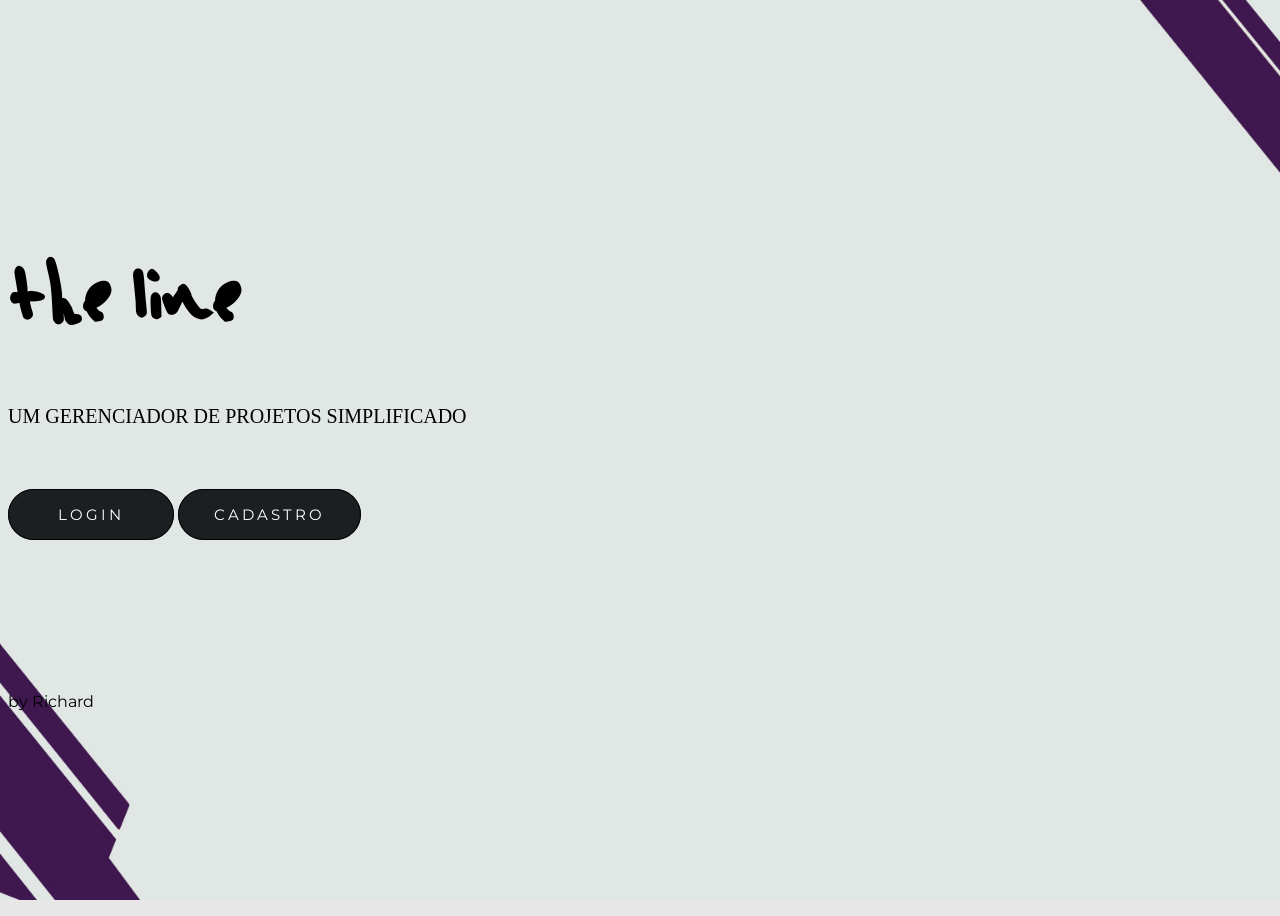
==== www/index.html @ 1c492513 "Add files via upload" ====
<!DOCTYPE html>
<html lang="en">
<head>
    <meta charset="UTF-8">
    <title>The Line</title>
    <link href="https://fonts.googleapis.com/css2?family=Montserrat:wght@400;500;900&display=swap" rel="stylesheet">
	<link href="https://fonts.googleapis.com/css2?family=Zen+Tokyo+Zoo&display=swapYungJakesNewHandwriting-Regular.ttf" rel="stylesheet">
	<link href="cover.css" rel="stylesheet">
	<link rel="stylesheet" href="https://cdnjs.cloudflare.com/ajax/libs/font-awesome/4.7.0/css/font-awesome.min.css">
    <link rel="stylesheet" href="style.css">
	<link rel="icon" type="image/x-icon" href="1x1.png">
	<link rel="canonical" href="https://getbootstrap.com/docs/5.0/examples/cover/">
	<link href="../assets/dist/css/bootstrap.min.css" rel="stylesheet">
	<link rel="stylesheet" href="https://cdnjs.cloudflare.com/ajax/libs/animate.css/4.1.1/animate.min.css"/>

    
</head>
<body id="pagdark" class="d-flex h-100 text-center text-black">

	<div id="loading"><i class="fa fa-spinner fa-spin"></i></div>
	<script>function hideLoading() {document.getElementById("loading").style.display = "none";}setTimeout(hideLoading, 500)</script>
   
	<div class="cover-container d-flex w-100 h-50 p-3 mx-auto flex-column">
		<header class="mb-auto">
		</header>
	<main class="px-3 text-center">
		<br><br><br><br><br><br><br><br><br><br>
        <h1 id="tit" style="font-family: yungjakes; font-size: 85px" >the line</h1>
        <p id="descr" class="animate__animated animate__fadeIn animate__delay-2s" style="font-family: segoe UI light; font-size: 20px">UM GERENCIADOR DE PROJETOS SIMPLIFICADO</p>
		<br><br><br>

	<div class="box">
		<a class="logar disabled" href="#divOne">&nbsp&nbspLogin&nbsp&nbsp</a>
	</div>
	<div class="overlay" id="divOne">
		<div class="wrapper">
			<h2>Insira os dados</h2><a class="close" href="#">&times;</a>
			<div class="content">
				<div class="container">
					<form>
						<label style="color: black;">Usuário</label>
						<input id="usu" placeholder="Seu usuário" type="text">
						<label style="color: black;">Senha</label>
						<input id="sen" placeholder="Sua senha" type="password">
						<input id="salvar3" class="logar2" onclick="logar()" type="button" value="Entrar">
					</form>
				</div>
			</div>
		</div>
	</div>


	<div class="box">
		<a class="logar" href="#divTwo">Cadastro</a>
	</div>
	<div class="overlay" id="divTwo">
		<div class="wrapper">
			<h2>Insira os dados</h2><a class="close" href="#">&times;</a>
			<div class="content">
				<div class="container">
					<form>
						<label style="color: black;">Insira um nome de Usuário</label>
						<input id="usucad" placeholder="Seu usuário" type="text">
						<label style="color: black;">Insira uma Senha</label>
						<input id="sencad" placeholder="Sua senha" type="text">
						<label style="color: black;">Insira um E-mail válido</label>
						<input id="emailcad" placeholder="exemplo@provedor.com" type="text" value="">
						<br>
						<input id="salvar2" class="logar2" onclick="cadastrar()" type="button" value="Cadastrar">
					</form>
				</div>
			</div>
		</div>
	</div>

<br><br><br><br><br><br><br><br><br>
	<footer id="foo" class="mt-auto text-white-50">
		<p>by Richard</p>
	  </footer>

	</div>

<script>

		const xhr = new XMLHttpRequest();
		xhr.open('GET', '/verificar-login');
		xhr.onload = function() {
		if (xhr.status === 200 && xhr.responseText === 'true') {
		alert("vc ja esta logado!")
			setTimeout(function() {
				location.replace("index3.html");
			}, 200);
		  } else {
			
		  }
		};
		xhr.send();
		
		
</script>

<script>

function logar() {
	const salvarBotao3 = document.getElementById('salvar3');
		salvarBotao3.addEventListener('click', function() {
		  const xhr = new XMLHttpRequest();
		  xhr.open('POST', '/fazer-login');
		  xhr.setRequestHeader('Content-Type', 'application/x-www-form-urlencoded');
		  xhr.onload = function() {
			if (xhr.status === 200) {
			  location.replace("/index3.html");
			} else {
			  alert('Erro ao logar, verifique as informações inseridas.');
			}
		  };
		  const dados = 'usu=' + encodeURIComponent(document.getElementById('usu').value) +
              '&sen=' + encodeURIComponent(document.getElementById('sen').value);
			  
		  xhr.send(dados);
		});
	let usuv = document.getElementById('usu').value
	let senv = document.getElementById('sen').value
    if(usuv == "" || senv == ""){
		window.alert("Erro! Um ou mais campos estão vazios.");
}
}
function cadastrar() {
	var usuario = document.getElementById("usucad").value;
	var senha = document.getElementById("sencad").value;
	var email = document.getElementById("emailcad").value;
	var validRegex = /^[a-zA-Z0-9.!#$%&'*+/=?^_`{|}~-]+@[a-zA-Z0-9-]+(?:\.[a-zA-Z0-9-]+)*$/;
	if(usuario == "" || senha == "" || email == ""){
		window.alert("Erro! Um ou mais campos estão vazios.");
}

if(emailcad.value.match(validRegex)){
if(usuario != "" && senha != ""){

		const salvarBotao2 = document.getElementById('salvar2');
		salvarBotao2.addEventListener('click', function() {
		  const xhr = new XMLHttpRequest();
		  xhr.open('POST', '/salvar-conta');
		  xhr.setRequestHeader('Content-Type', 'application/x-www-form-urlencoded');
		  xhr.onload = function() {
			if (xhr.status === 200) {
			  alert(xhr.responseText);
			} 
		  };
		  const dados = 'usuario=' + encodeURIComponent(document.getElementById('usucad').value) +
              '&email=' + encodeURIComponent(document.getElementById('emailcad').value) +
              '&senha=' + encodeURIComponent(document.getElementById('sencad').value);
			  
		  xhr.send(dados);
		  setTimeout(function() {
			location.replace("index.html");
		  }, 300);
		  
		});

}
}
else{
window.alert("E-Mail inválido!");
}
}
	
</script>

<script src="https://ajax.googleapis.com/ajax/libs/jquery/2.1.1/jquery.min.js"></script>
  <link href="https://stackpath.bootstrapcdn.com/bootstrap/4.1.0/css/bootstrap.min.css"/>
<script>
  $(document).ready(function()  {


	$("#goodbtn").parent().on("click","#goodbtn", function () {

       $("#pagdark").removeClass('bg-dark').addClass('bg-white');

	   $("#tit").css("color", "black");
	   $("#descr").css("color", "black");
	   $("#foo").css("color", "black");
	   $("#foo").removeClass('text-white-50').addClass('text-black-50');

	   $('#pagdark').attr("id", "pagwhite");
	   $('#goodbtn').attr("id", "badbtn");
       });

	$("#goodbtn").parent().on("click","#badbtn",function () {

	$("#pagwhite").removeClass('bg-white').addClass('bg-dark');

	$("#tit").css("color", "white");
	$("#descr").css("color", "white");
	$("#foo").removeClass('text-black-50').addClass('text-white-50');

	$('#pagwhite').attr("id", "pagdark");
	$('#badbtn').attr("id", "goodbtn");

	});

	$('.bot').on('click',function(e){
    $(this).find('i').addClass('fa-check-circle');
  $(this).find('a').addClass('chk');
    $(this).find('i').removeClass('fa-circle');
    $('.bot').css('pointer-events','none');
	$('.bot').removeClass('shake'); setTimeout(function(){$('.bot').addClass('shake'); }, 400); return false;
});

});

</script>	
</main>
</body>
</html>
---- www/style.css ----
body {
	font-family: 'Montserrat', sans-serif;
	background: #e7e7e7;
	height: 100vh;
	overflow: hidden;
	background-image: url("bg.jpg");
    background-repeat: no-repeat;
    background-size: cover;
    background-attachment: fixed;
	overflow: scroll;
	-ms-overflow-style: none;
	scrollbar-width: none;
	}
::-webkit-scrollbar {
	display: none;
	}
@font-face {
	font-family: 'yungjakes';
	src: url('YungJakesNewHandwriting-Regular.ttf');
  }
h3 {
	text-align: center;
	color: #413b3b;
	text-transform: uppercase;
	font-size: 80px;
	font-family: 'yungjakes', cursive;
}
h5 {
	text-align: center;
	color: #82807f;
	margin: 80px auto;
	font-size: 20px;
	width: 50%;
	line-height: 1.7;
}
.box {
	text-align: center;
	display: inline-block;
}
.button {
	font-size: 1em;
	padding: 10px 25px;
	color: #fff;
	text-decoration: none;
	cursor: pointer;
	transition: all 0.3s ease-out;
	background: #262b30;
	border-radius: 15px;
}
.overlay {
	position: fixed;
	top: 0;
	bottom: 0;
	left: 0;
	right: 0;
	background: rgba(0, 0, 0, 0.8);
	transition: opacity 500ms;
	visibility: hidden;
	opacity: 0;
}
.overlay:target {
	visibility: visible;
	opacity: 1;
}

.wrapper2 {
	margin: 70px auto;
	padding: 20px;
	background: #e7e7e7;
	border-radius: 5px;
	width: 60%;
	position: relative;
	transition: all 5s ease-in-out;
}

.wrapper {
	margin: 70px auto;
	padding: 20px;
	background: #e7e7e7;
	border-radius: 5px;
	width: 30%;
	position: relative;
	transition: all 5s ease-in-out;
}

.wrapper h2 {
	margin-top: 0;
	color: #333;
}
.wrapper .close {
	position: absolute;
	top: 20px;
	right: 30px;
	transition: all 200ms;
	font-size: 30px;
	font-weight: bold;
	text-decoration: none;
	color: #333;
}
.wrapper .close:hover {
	color: #06D85F;
}
.wrapper .content {
	max-height: 30%;
	overflow: auto;
}
/*form*/

.container {
	border-radius: 5px;
	background-color: #e7e7e7;
	padding: 20px 0;
}
form label {
	text-transform: uppercase;
	font-weight: 500;
	letter-spacing: 3px;
}
input[type=text], select, textarea {
	width: 100%;
	padding: 12px;
	border: 1px solid #ccc;
	border-radius: 4px;
	box-sizing: border-box;
	margin-top: 6px;
	margin-bottom: 16px;
	resize: vertical;
}
input[type=password], select, textarea {
	width: 100%;
	padding: 12px;
	border: 1px solid #ccc;
	border-radius: 4px;
	box-sizing: border-box;
	margin-top: 6px;
	margin-bottom: 16px;
	resize: vertical;
}
input[type="submit"] {
	background-color: #413b3b;
	color: #fff;
	padding: 15px 50px;
	border: none;
	border-radius: 50px;
	cursor: pointer;
	font-size: 15px;
	text-transform: uppercase;
	letter-spacing: 3px;
}

/*blocos*/
.bar-container {
	width: 100%;
	background-color: #f1f1f1;
	text-align: center;
	color: white;
  }

  .flex-container {
	display: flex;
	opacity: 0.1;
	width: 100%;
	background-color: black;
	align-items: center;
	justify-content: center;
	backface-visibility: hidden;
	-webkit-backface-visibility:hidden;
  }


  .flex-container>div {
	background-color: #f1f1f1;
	margin: 10px;
	height: 175px;
	padding: 83px;
	font-size: 30px;
	align-items: center;
	justify-content: center;
	backface-visibility: hidden;
	-webkit-backface-visibility:hidden;
  }

  .button2 {
	font-size: 1em;
	padding: 10px 15px;
	color: #fff;
	text-decoration: none;
	cursor: pointer;
	transition: all 0.3s ease-out;
	background: #262b30;
	border-radius: 15px;
}
.logar {
	background-color: #1c1f22;
	color: rgb(255, 255, 255);
	padding: 15px 35px;
	border: none;
	border-radius: 50px;
	cursor: pointer;
	font-size: 15px;
	text-transform: uppercase;
	letter-spacing: 3px;
	text-decoration: none;
	border: 1px solid black;
}
.logar:hover {
	background-color: #ffffff;
	color: rgb(0, 0, 0);
	text-decoration: none;
}
.logar2 {
	background-color: #ffffff;
	color: rgb(0, 0, 0);
	padding: 15px 35px;
	border: none;
	border-radius: 50px;
	cursor: pointer;
	font-size: 15px;
	text-transform: uppercase;
	letter-spacing: 3px;
	text-decoration: none;
	border: 1px solid black;
}
.logar2:hover {
	background-color: #1c1f22;
	color: rgb(255, 255, 255);
	text-decoration: none;
}

.moon{
	filter: invert(100%);
}
.column {
	width: 100%;
	
  }

img{
	margin: -100px;
    width: 2020%;
    max-width: 170px;
    max-height:2009%;
	margin-top: -55%;
	position: relative;
	backface-visibility: hidden;
	-webkit-backface-visibility:hidden;
}

.zoom {
	padding: 50px;
	transition: transform .2s; /* Animation */
	width: 200px;
	height: 200px;
	margin: 0 auto;
  }
  
  .zoom:hover {
	transform: scale(1.5);
  }

  .zoomimg {
	padding: 50px;
	transition: transform .2s; /* Animation */
	margin: -100px;
    width: 2020%;
    max-width: 270px;
    max-height:2009%;
	margin-top: -46%;
	position: relative;
  }
  
  .zoomimg:hover {
	transform: scale(1.5);
  }

/*antibot*/

.bot a {
    color: #999 !important;
    border: 0px solid #ddd !important;
    background:#ddd;
    overflow:hidden;
    display:inline-block;
    width:160px;
    white-space:nowrap;
    text-align:left;
    border-radius:20px;
    transition:all 0.2s
}
.bot i {
    font-size: 32px;
    vertical-align: middle;
    transform: rotate(90deg);
    transition: all 0.4s
}
.bot:hover i, .bot:hover span{
    color:#678
}
.bot .fa-check-circle {
    color: #5bc0de !important;
    transform: rotate(0deg);
}
.bot span{
    font-size:14px;
    padding:0  0 0 10px;
    display:inline-block;
    text-shadow:0 1px 0 #fff;
}
.bot .chk{
    width:28px;
    background:#fff
}

.shake {
    transform-origin: center;
    animation-name: shake;
    animation-duration: 400ms;
    animation-iteration-count: 1;
    animation-timing-function: ease-in-out
}
@keyframes slidedown{
  0%{ max-height:0px;opacity:0}
  100%{ max-height:600px;opacity:1}
}
@keyframes shake {
      0% {transform: none }
12.5% {transform: translateX(-6px) rotateY(-5deg) }
37.5% {transform: translateX(5px) rotateY(4deg) }
62.5% {transform: translateX(-3px) rotateY(-3deg) }
 87.5% {transform: translateX(2px) rotateY(2deg) }
 100% {transform: none }
}

  
/* follow me @nodws */
#btn-twtr{
  clear:both;
  color:#fff;
  border:2px solid;
  border-radius:3px;
  text-align:center;
  text-decoration:none;
  display:block;
  font-family:sans-serif;
  font-size:14px;
  width:13em;
  padding:5px 10px;
  font-weight:600;
  position:absolute;
  top:90vh;
  right:1vh;
  background:rgba(0,0,0,0.2);
  box-shadow:0 0 0px 3px rgba(0,0,0,0.2);
  opacity:0.6
}#btn-twtr:hover{color:#fff;opacity:1}

.barra-de-progresso {
	background-color: #333;
	height: 10px;
	border-radius: 5px;
	overflow: hidden;
	margin-left:30%;
	margin-right:30%;
  }
  
  .barra-de-progresso-preenchida {
	height: 100%;
	transition: width 0.3s ease-in-out;
  }
  
  .barra-de-progresso.dark-mode {
	background-color: #666;
  }
  
  .barra-de-progresso.dark-mode .barra-de-progresso-preenchida {
	background-color: #fff;
  }
  
  .dashboard {
	display: flex;
	flex-direction: column;
	align-items: center;
	justify-content: center;
	height: 100vh;
  }
  
  .dashboard-title {
	font-size: 2.5rem;
	margin-bottom: 1.5rem;
  }
  
  .dashboard-buttons {
	display: flex;
	flex-direction: column;
	align-items: center;
  }
  
  .dashboard-button {
	font-size: 1.5rem;
	padding: 1rem 2rem;
	margin-bottom: 1rem;
	background-color: #333;
	color: #fff;
	border: none;
	border-radius: 10px;
	cursor: pointer;
	transition: background-color 0.3s ease-in-out;
  }
  
  .dashboard-button:hover {
	background-color: #555;
  }
  
  .project-buttons {
	display: flex;
	flex-wrap: wrap;
	justify-content: center;
	gap: 20px;
  }
  
  .project-button {
	width: 150px;
	height: 150px;
	background-color: #1c1f22;
	color: white;
	font-size: 18px;
	border: none;
	border-radius: 10px;
	cursor: pointer;
	border: 1px solid black;
	
  }
  .project-button:hover{
	background-color: #ffffff;
	color: #000000;
	text-decoration: none;
  }

  .btn-excluir {
	border: none;
	padding: 5px 10px;
	cursor: pointer;
	margin-left: 10px;
	background-color: #e6e6e6;
	color: red;
  }
  
  .btn-excluir:hover {
	background-color: darkred;
  }
  
  .btn-excluir:hover::after {
	content: "Excluir";
	display: inline-block;
	background-color: #1c1f22;
	color: white;
	font-size: 12px;
	padding: 5px;
	position: absolute;
	margin-top: -20px;
	margin-left: 10px;
  }
  
  .CodeMirror {
	text-align: left;
}

#loading {
	position: fixed;
	top: 0;
	left: 0;
	width: 100%;
	height: 100%;
	background-image: url("bg.jpg");
    background-repeat: no-repeat;
    background-size: cover;
    background-attachment: fixed;
	overflow: scroll;
	-ms-overflow-style: none;
	scrollbar-width: none;
	opacity: 1;
	z-index: 9999;
	display: flex;
	justify-content: center;
	align-items: center;
  }
  
  #loading i {
	font-size: 40px;
	color: #333;
  }
  
  .fa-spinner {
	color: #000; /* define a cor preta para o ícone */
	-webkit-animation: fa-spin 2s infinite linear; /* adiciona a animação do spinner */
	animation: fa-spin 2s infinite linear; /* adiciona a animação do spinner */
  }
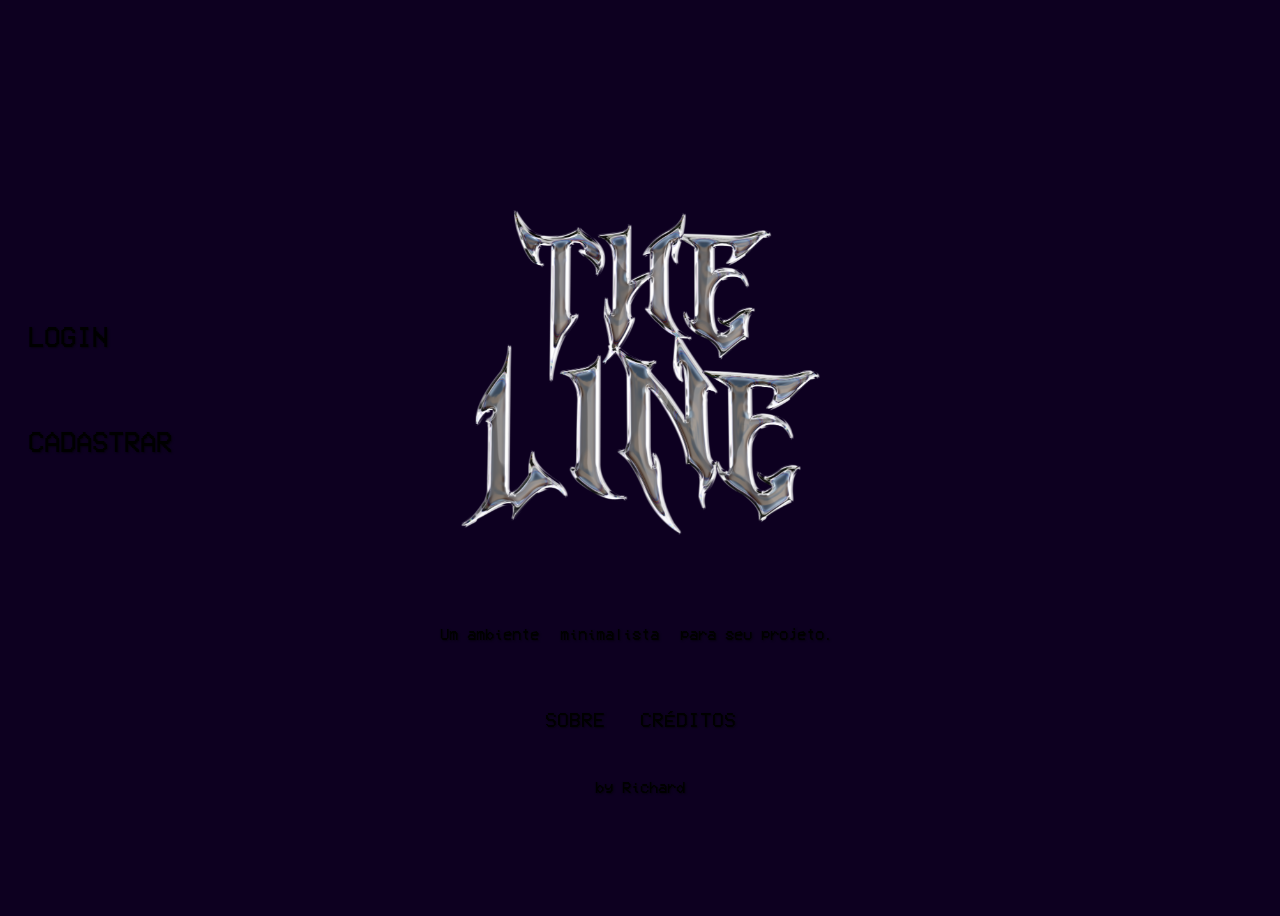
==== commit 33534308: "Add files via upload" ====
--- a/www/index.html
+++ b/www/index.html
@@ -2,7 +2,7 @@
 <html lang="en">
 <head>
     <meta charset="UTF-8">
-    <title>The Line</title>
+    <title>THE LINE</title>
     <link href="https://fonts.googleapis.com/css2?family=Montserrat:wght@400;500;900&display=swap" rel="stylesheet">
 	<link href="https://fonts.googleapis.com/css2?family=Zen+Tokyo+Zoo&display=swapYungJakesNewHandwriting-Regular.ttf" rel="stylesheet">
 	<link href="cover.css" rel="stylesheet">
@@ -11,82 +11,178 @@
 	<link rel="icon" type="image/x-icon" href="1x1.png">
 	<link rel="canonical" href="https://getbootstrap.com/docs/5.0/examples/cover/">
 	<link href="../assets/dist/css/bootstrap.min.css" rel="stylesheet">
-	<link rel="stylesheet" href="https://cdnjs.cloudflare.com/ajax/libs/animate.css/4.1.1/animate.min.css"/>
-
-    
+	<link rel="stylesheet" href="https://cdnjs.cloudflare.com/ajax/libs/animate.css/4.1.1/animate.min.css">
+	<script src="https://ajax.googleapis.com/ajax/libs/jquery/2.1.1/jquery.min.js"></script>
+    <link href="https://stackpath.bootstrapcdn.com/bootstrap/4.1.0/css/bootstrap.min.css"/>
 </head>
-<body id="pagdark" class="d-flex h-100 text-center text-black">
-
-	<div id="loading"><i class="fa fa-spinner fa-spin"></i></div>
-	<script>function hideLoading() {document.getElementById("loading").style.display = "none";}setTimeout(hideLoading, 500)</script>
+
+<body id="pagdark" class="d-flex h-100 text-center; text-white" style="background-color: #0D0020;">
    
+
 	<div class="cover-container d-flex w-100 h-50 p-3 mx-auto flex-column">
-		<header class="mb-auto">
-		</header>
-	<main class="px-3 text-center">
-		<br><br><br><br><br><br><br><br><br><br>
-        <h1 id="tit" style="font-family: yungjakes; font-size: 85px" >the line</h1>
-        <p id="descr" class="animate__animated animate__fadeIn animate__delay-2s" style="font-family: segoe UI light; font-size: 20px">UM GERENCIADOR DE PROJETOS SIMPLIFICADO</p>
-		<br><br><br>
-
-	<div class="box">
-		<a class="logar disabled" href="#divOne">&nbsp&nbspLogin&nbsp&nbsp</a>
-	</div>
-	<div class="overlay" id="divOne">
-		<div class="wrapper">
-			<h2>Insira os dados</h2><a class="close" href="#">&times;</a>
-			<div class="content">
-				<div class="container">
+<main class="px-3 text-center">
+		
+		<div id="quadrado">
+			
+			<div style="position: fixed; top: 40%; left: -40%; transform: translate(-50%, -50%); display: inline-block; justify-content: center;">
+				<p style="font-size: 28px; cursor: pointer;" onclick="formlogar()" class="animate__animated animate__fadeIn">LOGIN</p>
+				<div class="animate__animated animate__fadeIn" hidden id="login">
 					<form>
-						<label style="color: black;">Usuário</label>
-						<input id="usu" placeholder="Seu usuário" type="text">
-						<label style="color: black;">Senha</label>
-						<input id="sen" placeholder="Sua senha" type="password">
-						<input id="salvar3" class="logar2" onclick="logar()" type="button" value="Entrar">
+						<label for="usu">USUÁRIO:</label>
+						<input style="width: 120px;" class="text-white" id="usu" placeholder="Seu usuário" type="text"><br>
+						<label for="sen">SENHA:</label>
+						<input style="width: 120px;" class="text-white" id="sen" placeholder="Sua senha" type="password"><br><br>
+						<p style="cursor: pointer; font-size: 18px;" class="text-white" id="salvar3" onclick="logar()">[ENTRAR]</p>
 					</form>
 				</div>
+				<div id="espaco">
+					<br>
+				</div>
+				<p style="font-size: 28px; cursor: pointer;" onclick="formcadastrar()" class="animate__animated animate__fadeIn">CADASTRAR</p>
+				<div class="animate__animated animate__fadeIn" hidden id="cadastro">
+					<form>
+						<label for="usucad">NOME DE USUÁRIO:</label>
+						<input style="width: 120px;" class="text-white" id="usucad" placeholder="Seu usuário" type="text"><br>
+						<label for="sencad">SENHA:</label>
+						<input style="width: 120px;" class="text-white" id="sencad" placeholder="Sua senha" type="password"><br>
+						<label id="emaillabel" for="emailcad">E-MAIL:</label>
+						<input style="width: 220px;" class="text-white" id="emailcad" placeholder="Seu e-mail" type="text"><br><br>
+						<p style="cursor: pointer; font-size: 18px;" class="text-white" id="salvar2" onclick="cadastrar()">[ENVIAR]</p>
+					</form>
+				</div>
 			</div>
+			
+
+			<div id="display">
+			
+				<img src="teste.png" class="animate__animated animate__fadeIn" style="position: fixed; top: 65%; left: 36.6%;
+			    text-align: center; width: 70%; height: auto;"></img>
+
+				<p style="margin-top: 75%; left: 16.7%; bottom: 15%; position: fixed; text-decoration: none;" >Um ambiente</p><br>
+				<p style="margin-top: 75%; left: 36.7%; bottom: 15%; text-align:center; position: fixed; text-decoration: none;" id="texto-anim"></p><br>
+				<p style="margin-top: 75%; left: 56.7%; bottom: 15%; position: fixed; text-decoration: none;">para seu projeto.</p>
+
+				<div class="animate__animated animate__fadeIn" style="display: inline-flex; font-size: 20px; position: fixed; left: 50%; top: 95%; transform: translate(-50%, -50%);">
+				<p onclick="sobreproj()" style="cursor: pointer;">SOBRE</p>
+				<p style="margin-left: 35px; cursor: pointer;">CRÉDITOS</p>
+				</div>
+
+			</div>
+			<style>
+				#sobre {
+				  position: fixed;
+				  top: 50%;
+				  left: 50%;
+				  transform: translate(-50%, -50%);
+				  width: 90%;
+				  max-height: 90%;
+				  overflow:hidden;
+				  background-color: transparent;
+				  padding: 10px;
+				}
+			  </style>
+			  <div hidden id="sobre" class="animate__animated animate__zoomIn animate__fadeIn">
+				<p style="cursor: pointer; margin-top: -20px; margin-right: 10px; font-family: 'VCROSDMono';" class="sair" onclick="menu()">x</p>
+				<p style="font-size: 20px; text-decoration: none; text-transform:uppercase; margin-top:0%; font-family: 'VCROSDMono';">
+					<h2 style="font-family: 'VCROSDMono'; text-decoration: none;">Gestão de Projetos</h2>
+					<p style="font-family: 'VCROSDMono'; text-decoration: none;">Acompanhe o progresso, crie tarefas e gerencie membros em um só lugar.</p><br>
+					<h2 style="font-family: 'VCROSDMono'; text-decoration: none;">Colaboração em Equipe</h2>
+          <p style="font-family: 'VCROSDMono'; text-decoration: none;">Trabalhe de forma colaborativa com sua equipe, compartilhando arquivos e ideias.</p><br>
+		  <p style="font-family: 'VCROSDMono'; text-decoration: none;">O ambiente colaborativo de desenvolvimento de projetos The Line é simples e eficiente.
+		  Com uma interface minimalista e direta ao ponto, facilita a criação, organização e acompanhamento do seu projeto. Não importando o seu nível de experiência, o ambiente The Line foi
+		  projetado para proporcionar uma utilização intuitiva e produtiva. Simplifique o seu trabalho e potencialize a colaboração com a plataforma de desenvolvimento de projetos.
+			</p></p>
+			</div>
+
+		<footer class="animate__animated animate__fadeIn" class="mt-auto text-center" style="position: fixed; bottom: 4%; left: 47%; text-align: center;">
+		  <p style="text-decoration: none; position: fixed; bottom: -12%; left: 50%; text-align: center; transform: translate(-50%, -50%);">by Richard</p>
+	    </footer>		
+		  
 		</div>
-	</div>
-
-
-	<div class="box">
-		<a class="logar" href="#divTwo">Cadastro</a>
-	</div>
-	<div class="overlay" id="divTwo">
-		<div class="wrapper">
-			<h2>Insira os dados</h2><a class="close" href="#">&times;</a>
-			<div class="content">
-				<div class="container">
-					<form>
-						<label style="color: black;">Insira um nome de Usuário</label>
-						<input id="usucad" placeholder="Seu usuário" type="text">
-						<label style="color: black;">Insira uma Senha</label>
-						<input id="sencad" placeholder="Sua senha" type="text">
-						<label style="color: black;">Insira um E-mail válido</label>
-						<input id="emailcad" placeholder="exemplo@provedor.com" type="text" value="">
-						<br>
-						<input id="salvar2" class="logar2" onclick="cadastrar()" type="button" value="Cadastrar">
-					</form>
-				</div>
-			</div>
-		</div>
-	</div>
-
-<br><br><br><br><br><br><br><br><br>
-	<footer id="foo" class="mt-auto text-white-50">
-		<p>by Richard</p>
-	  </footer>
-
-	</div>
+
+	
+
+	</body>
+</main>
+
+<script>var phrases = ["minimalista", "produtivo","simplificado"];
+	var currentIndex = 0;
+	var typeSpeed = 100;
+	var eraseSpeed = 50;
+	var pauseDuration = 1500;
+	
+	var textAnimation = document.getElementById("texto-anim");
+	
+	function typeWriter() {
+	  var currentPhrase = phrases[currentIndex];
+	  var currentText = currentPhrase.substring(0, textAnimation.innerHTML.length + 1);
+	  textAnimation.innerHTML = currentText;
+	  if(currentPhrase == "produtivo"){
+		textAnimation.style.left="37.8%";
+	  }
+	  if(currentPhrase == "simplificado"){
+		textAnimation.style.left="36.0%";
+	  }
+	  if(currentPhrase == "minimalista"){
+		textAnimation.style.left="36.7%";
+	  }
+	
+	  if (currentText === currentPhrase) {
+		setTimeout(eraseText, pauseDuration);
+	  } else {
+		setTimeout(typeWriter, typeSpeed);
+	  }
+	}
+	
+	function eraseText() {
+	  var currentPhrase = phrases[currentIndex];
+	  var currentText = currentPhrase.substring(0, textAnimation.innerHTML.length - 1);
+	  textAnimation.innerHTML = currentText;
+	
+	  if (currentText === "") {
+		currentIndex = (currentIndex + 1) % phrases.length;
+		setTimeout(typeWriter, typeSpeed);
+	  } else {
+		setTimeout(eraseText, eraseSpeed);
+	  }
+	}
+	typeWriter();
+	</script>
+
 
 <script>
+	function sobreproj() {
+		document.getElementById("display").hidden=true;
+		document.getElementById("sobre").hidden=false;
+	}
+	function menu() {
+		document.getElementById("display").hidden=false;
+		document.getElementById("sobre").hidden=true;
+	}
+	
+	function formlogar() {
+		document.getElementById("login").hidden=false;
+		document.getElementById("cadastro").hidden=true;
+		document.getElementById("espaco").hidden=false;
+	}
+	function formcadastrar() {
+		document.getElementById("cadastro").hidden=false;
+		document.getElementById("login").hidden=true;
+		document.getElementById("espaco").hidden=true;
+	}
+	document.addEventListener('keydown', function(event) {
+		if (event.keyCode === 27 && document.getElementById("sobre").hidden){
+			document.getElementById("login").hidden=true;
+			document.getElementById("cadastro").hidden=true;
+			document.getElementById("espaco").hidden=false;
+		}
+	});
 
 		const xhr = new XMLHttpRequest();
 		xhr.open('GET', '/verificar-login');
 		xhr.onload = function() {
 		if (xhr.status === 200 && xhr.responseText === 'true') {
-		alert("vc ja esta logado!")
+		alert("Você já está logado!")
 			setTimeout(function() {
 				location.replace("index3.html");
 			}, 200);
@@ -100,116 +196,81 @@
 </script>
 
 <script>
+	
+function disableScroll() {
+    document.body.style.overflow = 'hidden';
+}
 
 function logar() {
-	const salvarBotao3 = document.getElementById('salvar3');
-		salvarBotao3.addEventListener('click', function() {
-		  const xhr = new XMLHttpRequest();
-		  xhr.open('POST', '/fazer-login');
-		  xhr.setRequestHeader('Content-Type', 'application/x-www-form-urlencoded');
-		  xhr.onload = function() {
-			if (xhr.status === 200) {
-			  location.replace("/index3.html");
-			} else {
-			  alert('Erro ao logar, verifique as informações inseridas.');
-			}
-		  };
-		  const dados = 'usu=' + encodeURIComponent(document.getElementById('usu').value) +
-              '&sen=' + encodeURIComponent(document.getElementById('sen').value);
-			  
-		  xhr.send(dados);
-		});
-	let usuv = document.getElementById('usu').value
-	let senv = document.getElementById('sen').value
-    if(usuv == "" || senv == ""){
-		window.alert("Erro! Um ou mais campos estão vazios.");
-}
-}
-function cadastrar() {
+	const xhr = new XMLHttpRequest();
+	xhr.open('POST', '/fazer-login');
+	xhr.setRequestHeader('Content-Type', 'application/x-www-form-urlencoded');
+	xhr.onload = function() {
+	  if (xhr.status === 200) {
+		document.getElementById('quadrado').classList.add('sucesso');
+		setTimeout(function() {
+		  document.getElementById('quadrado').classList.remove('sucesso');
+		  location.replace("/index3.html");
+		}, 1000);
+	  } else {
+		document.getElementById('quadrado').classList.add('falha');
+		setTimeout(function() {
+		  document.getElementById('quadrado').classList.remove('falha');
+		  window.alert('Erro ao logar, verifique as informações inseridas.');
+		}, 1000);
+	  }
+	};
+	const dados = 'usu=' + encodeURIComponent(document.getElementById('usu').value) +
+	  '&sen=' + encodeURIComponent(document.getElementById('sen').value);
+	xhr.send(dados);
+  }
+  
+  function cadastrar() {
 	var usuario = document.getElementById("usucad").value;
 	var senha = document.getElementById("sencad").value;
 	var email = document.getElementById("emailcad").value;
 	var validRegex = /^[a-zA-Z0-9.!#$%&'*+/=?^_`{|}~-]+@[a-zA-Z0-9-]+(?:\.[a-zA-Z0-9-]+)*$/;
-	if(usuario == "" || senha == "" || email == ""){
+	if (usuario == "" || senha == "" || email == "") {
+	  document.getElementById('quadrado').classList.add('falha');
+	  setTimeout(function() {
+		document.getElementById('quadrado').classList.remove('falha');
 		window.alert("Erro! Um ou mais campos estão vazios.");
-}
-
-if(emailcad.value.match(validRegex)){
-if(usuario != "" && senha != ""){
-
-		const salvarBotao2 = document.getElementById('salvar2');
-		salvarBotao2.addEventListener('click', function() {
-		  const xhr = new XMLHttpRequest();
-		  xhr.open('POST', '/salvar-conta');
-		  xhr.setRequestHeader('Content-Type', 'application/x-www-form-urlencoded');
-		  xhr.onload = function() {
-			if (xhr.status === 200) {
-			  alert(xhr.responseText);
-			} 
-		  };
-		  const dados = 'usuario=' + encodeURIComponent(document.getElementById('usucad').value) +
-              '&email=' + encodeURIComponent(document.getElementById('emailcad').value) +
-              '&senha=' + encodeURIComponent(document.getElementById('sencad').value);
-			  
-		  xhr.send(dados);
-		  setTimeout(function() {
-			location.replace("index.html");
-		  }, 300);
-		  
-		});
-
-}
-}
-else{
-window.alert("E-Mail inválido!");
-}
-}
+	  }, 1000);
+	}
+  
+	if (emailcad.value.match(validRegex)) {
+	  if (usuario != "" && senha != "") {
+		const xhr = new XMLHttpRequest();
+		xhr.open('POST', '/salvar-conta');
+		xhr.setRequestHeader('Content-Type', 'application/x-www-form-urlencoded');
+		xhr.onload = function() {
+		  if (xhr.status === 200) {
+			document.getElementById('quadrado').classList.add('sucesso');
+			setTimeout(function() {
+			  document.getElementById('quadrado').classList.remove('sucesso');
+			  document.getElementById("login").removeAttribute("hidden")
+			  document.getElementById("cadastro").hidden = true;
+			  document.getElementById("espaco").hidden = false;
+			  document.getElementById("usucad").value = "";
+			  document.getElementById("sencad").value = "";
+			  document.getElementById("emailcad").value = "";
+			}, 2000);
+		  }
+		};
+		const dados = 'usuario=' + encodeURIComponent(document.getElementById('usucad').value) +
+		  '&email=' + encodeURIComponent(document.getElementById('emailcad').value) +
+		  '&senha=' + encodeURIComponent(document.getElementById('sencad').value);
+		xhr.send(dados);
+	  }
+	} else {
+	  document.getElementById('quadrado').classList.add('falha');
+	  document.getElementById("emaillabel").innerHTML = "E-MAIL INVÁLIDO!";
+	  setTimeout(function() {
+		document.getElementById('quadrado').classList.remove('falha');
+	  }, 1000);
+	}
+  }
+  
 	
 </script>
-
-<script src="https://ajax.googleapis.com/ajax/libs/jquery/2.1.1/jquery.min.js"></script>
-  <link href="https://stackpath.bootstrapcdn.com/bootstrap/4.1.0/css/bootstrap.min.css"/>
-<script>
-  $(document).ready(function()  {
-
-
-	$("#goodbtn").parent().on("click","#goodbtn", function () {
-
-       $("#pagdark").removeClass('bg-dark').addClass('bg-white');
-
-	   $("#tit").css("color", "black");
-	   $("#descr").css("color", "black");
-	   $("#foo").css("color", "black");
-	   $("#foo").removeClass('text-white-50').addClass('text-black-50');
-
-	   $('#pagdark').attr("id", "pagwhite");
-	   $('#goodbtn').attr("id", "badbtn");
-       });
-
-	$("#goodbtn").parent().on("click","#badbtn",function () {
-
-	$("#pagwhite").removeClass('bg-white').addClass('bg-dark');
-
-	$("#tit").css("color", "white");
-	$("#descr").css("color", "white");
-	$("#foo").removeClass('text-black-50').addClass('text-white-50');
-
-	$('#pagwhite').attr("id", "pagdark");
-	$('#badbtn').attr("id", "goodbtn");
-
-	});
-
-	$('.bot').on('click',function(e){
-    $(this).find('i').addClass('fa-check-circle');
-  $(this).find('a').addClass('chk');
-    $(this).find('i').removeClass('fa-circle');
-    $('.bot').css('pointer-events','none');
-	$('.bot').removeClass('shake'); setTimeout(function(){$('.bot').addClass('shake'); }, 400); return false;
-});
-
-});
-
-</script>	
-</main>
-</body>
 </html>
--- a/www/style.css
+++ b/www/style.css
@@ -1,29 +1,112 @@
 body {
-	font-family: 'Montserrat', sans-serif;
-	background: #e7e7e7;
+	background-color: #F8F8FF;
 	height: 100vh;
 	overflow: hidden;
-	background-image: url("bg.jpg");
-    background-repeat: no-repeat;
-    background-size: cover;
-    background-attachment: fixed;
-	overflow: scroll;
 	-ms-overflow-style: none;
 	scrollbar-width: none;
+	-webkit-user-select: none;
+    -moz-user-select: none;
+    -ms-user-select: none;
+    user-select: none;
+}
+#bg-video {
+	position: fixed;
+	top: 0;
+	left: 0;
+	width: 100%;
+	height: 100%;
+	object-fit: cover;
+	z-index: -1;
+  }
+@media (max-width: 1170px) and (height: 2532px) {
+	.d-flex.align-items-center.justify-content-center {
+	  align-items: flex-start;
 	}
+	.quadrado {
+		width: 90%;
+		height: 2525px;
+	  }
+  }
+
+  header {
+    display: flex;
+    justify-content: center;
+  }
+
+  nav ul {
+    display: flex;
+    list-style: none;
+    padding: 0;
+  }
+
+  nav p {
+    margin: 0 10px;
+  }
+
+  nav a {
+    text-decoration: none;
+    color: #000;
+  }
+  
+@keyframes moveBackground {
+	0% { background-position: 0% 0%; }
+	50% { background-position: 100% 100%; }
+	100% { background-position: 0% 0%; }
+}
+
+#quadrado {
+	width: 600px;
+	height: 600px;
+	background-image: url(bg\ \(1\).mp4);
+	background-size: 200%;
+	position: fixed;
+	top: 50%;
+	left: 50%;
+	transform: translate(-50%, -50%);
+	z-index: -1;
+}
+#quadrado.sucesso {
+	background: linear-gradient(rgb(21, 255, 0) 0%, rgb(21, 255, 0) 7%, transparent 7%, transparent 100%);
+}
+
+#quadrado.falha {
+	background: linear-gradient(rgb(255, 0, 0) 0%, rgb(255, 0, 0) 7%, transparent 7%, transparent 100%);
+}
+
 ::-webkit-scrollbar {
 	display: none;
 	}
 @font-face {
-	font-family: 'yungjakes';
-	src: url('YungJakesNewHandwriting-Regular.ttf');
-  }
+	font-family: 'floattheboat';
+	src: url('FloatTheBoat-11BB.ttf');
+  }
+@font-face {
+	font-family: 'VCROSDMono';
+	src: url('VCROSDMono.ttf');
+  }
+p {
+	font-family: 'VCROSDMono';
+	text-shadow: 1px 1px 2px rgba(0, 0, 0, 0.5);
+}
+option {
+		font-family: 'VCROSDMono';
+		text-shadow: 1px 1px 2px rgba(0, 0, 0, 0.5);
+}
+p:hover{
+	text-decoration: underline;
+} 
+.espaco{
+	background-color: #16191C;
+	border-radius: 8px;
+	padding: 20px;
+	box-shadow: 0 0 10px rgba(0, 0, 0, 0.2);
+}
 h3 {
 	text-align: center;
 	color: #413b3b;
 	text-transform: uppercase;
 	font-size: 80px;
-	font-family: 'yungjakes', cursive;
+	font-family: 'VCROSDMono', cursive;
 }
 h5 {
 	text-align: center;
@@ -33,6 +116,15 @@
 	width: 50%;
 	line-height: 1.7;
 }
+.fade-transition {
+    opacity: 0;
+    transition: opacity 0.5s ease;
+}
+
+.fade-transition:not([hidden]) {
+    opacity: 1;
+}
+
 .box {
 	text-align: center;
 	display: inline-block;
@@ -88,7 +180,7 @@
 	color: #333;
 }
 .wrapper .close {
-	position: absolute;
+	position: fixed;
 	top: 20px;
 	right: 30px;
 	transition: all 200ms;
@@ -104,6 +196,25 @@
 	max-height: 30%;
 	overflow: auto;
 }
+#display img {
+    max-width: 60%;
+    max-height: 60vh;
+    width: auto;
+    height: auto;
+  }
+.sair {
+	position:relative;
+	margin-right: 70px;
+	font-size: 30px;
+	font-weight: bold;
+	text-decoration: none;
+	text-align:right;
+	color: #ffffff;
+}
+.sair:hover {
+	color:red;
+	text-decoration: none;
+}
 /*form*/
 
 .container {
@@ -114,39 +225,48 @@
 form label {
 	text-transform: uppercase;
 	font-weight: 500;
+	font-family: 'VCROSDMono';
 	letter-spacing: 3px;
+	text-shadow: 1px 1px 2px rgba(0, 0, 0, 0.5);
 }
 input[type=text], select, textarea {
-	width: 100%;
-	padding: 12px;
-	border: 1px solid #ccc;
-	border-radius: 4px;
-	box-sizing: border-box;
-	margin-top: 6px;
-	margin-bottom: 16px;
-	resize: vertical;
+	font-family: 'VCROSDMono';
+	text-shadow: 1px 1px 2px rgba(0, 0, 0, 0.5);
+    font-size: 18px;
+    border: none;
+    background-color: transparent;
+    outline: none;
+	align-items: center;
+	text-align: center;
+	width: 25%;
 }
 input[type=password], select, textarea {
-	width: 100%;
-	padding: 12px;
-	border: 1px solid #ccc;
-	border-radius: 4px;
-	box-sizing: border-box;
-	margin-top: 6px;
-	margin-bottom: 16px;
-	resize: vertical;
+	font-family: 'VCROSDMono';
+	text-shadow: 1px 1px 2px rgba(0, 0, 0, 0.5);
+    font-size: 18px;
+    border: none;
+    background-color: transparent;
+    outline: none;
+	align-items: center;
+	text-align: center;
+	width: 25%;
 }
 input[type="submit"] {
-	background-color: #413b3b;
-	color: #fff;
-	padding: 15px 50px;
-	border: none;
-	border-radius: 50px;
-	cursor: pointer;
-	font-size: 15px;
-	text-transform: uppercase;
-	letter-spacing: 3px;
-}
+	font-family: 'VCROSDMono';
+	text-shadow: 1px 1px 2px rgba(0, 0, 0, 0.5);
+    font-size: 18px;
+    border: none;
+    background-color: transparent;
+    outline: none;
+	align-items: center;
+	text-align: center;
+	width: 25%;
+}
+input::placeholder {
+	font-size: 18px;
+	color: rgba(255, 255, 255, 0.6);
+  }
+  
 
 /*blocos*/
 .bar-container {
@@ -195,7 +315,7 @@
 	color: rgb(255, 255, 255);
 	padding: 15px 35px;
 	border: none;
-	border-radius: 50px;
+	border-radius: 5px;
 	cursor: pointer;
 	font-size: 15px;
 	text-transform: uppercase;
@@ -213,7 +333,7 @@
 	color: rgb(0, 0, 0);
 	padding: 15px 35px;
 	border: none;
-	border-radius: 50px;
+	border-radius: 5px;
 	cursor: pointer;
 	font-size: 15px;
 	text-transform: uppercase;
@@ -463,36 +583,4 @@
   
   .CodeMirror {
 	text-align: left;
-}
-
-#loading {
-	position: fixed;
-	top: 0;
-	left: 0;
-	width: 100%;
-	height: 100%;
-	background-image: url("bg.jpg");
-    background-repeat: no-repeat;
-    background-size: cover;
-    background-attachment: fixed;
-	overflow: scroll;
-	-ms-overflow-style: none;
-	scrollbar-width: none;
-	opacity: 1;
-	z-index: 9999;
-	display: flex;
-	justify-content: center;
-	align-items: center;
-  }
-  
-  #loading i {
-	font-size: 40px;
-	color: #333;
-  }
-  
-  .fa-spinner {
-	color: #000; /* define a cor preta para o ícone */
-	-webkit-animation: fa-spin 2s infinite linear; /* adiciona a animação do spinner */
-	animation: fa-spin 2s infinite linear; /* adiciona a animação do spinner */
-  }
-  +}
